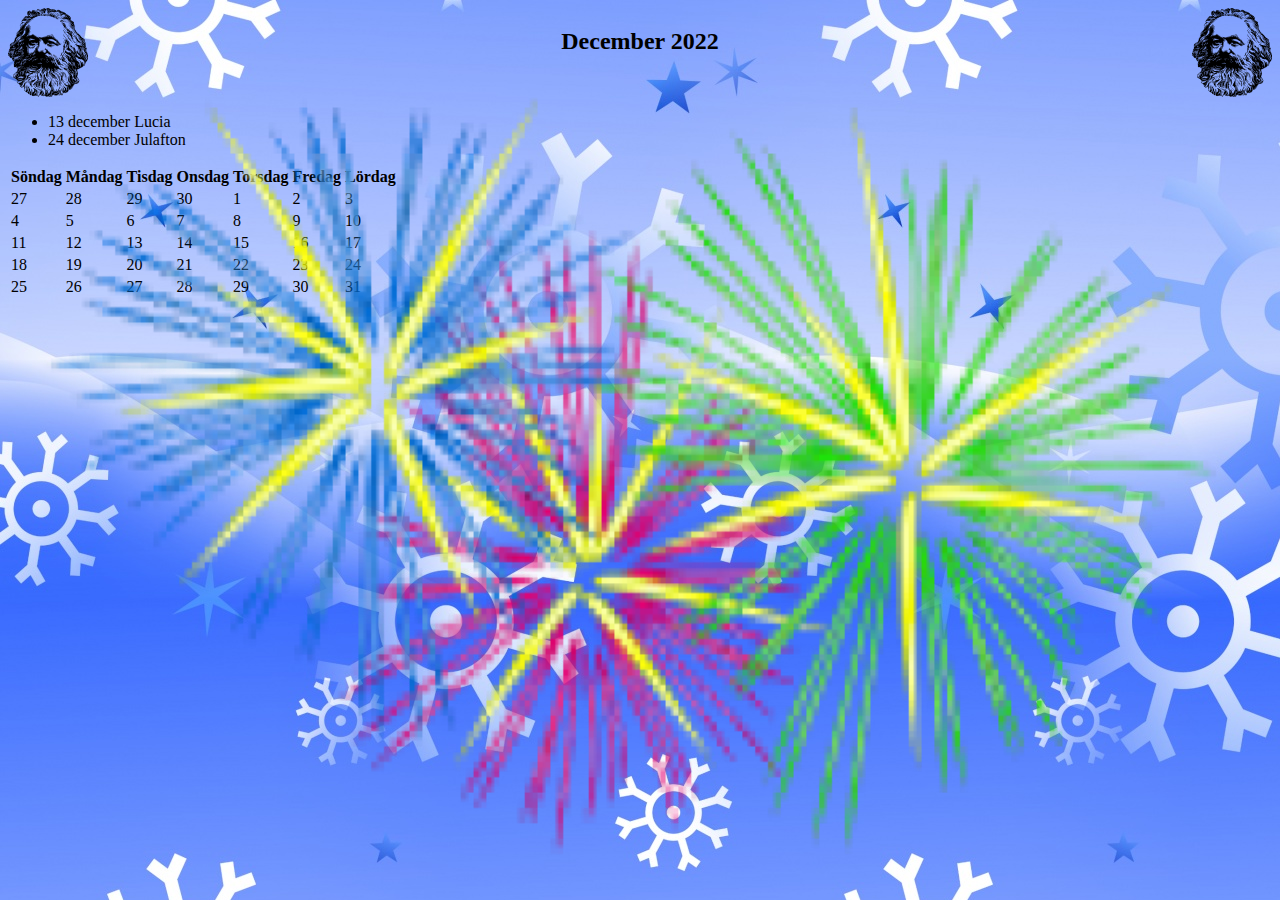
==== lek4_uppgift-2/index.html @ 1359afed "hejhej" ====
<!DOCTYPE html>
<html lang="se">
<head>
    <meta charset="UTF-8">
    <meta name="viewport" content="width=device-width, initial-scale=1.0">
    <title>Document</title>
    <link rel="stylesheet" href="style.css">
</head>
<body>
    <body>
        <div class="header">
          <img src="./img/santa_small.png" alt="Bild 1">
          <h2>December 2022</h2>
          <img src="./img/santa_small.png" alt="Bild 2">
        </div>
      
        <ul class="holidays">
          <li>13 december Lucia</li>
          <li>24 december Julafton</li>
          </ul>
      
          
          <table>
              <thead>
                  <tr>
                      <th>Söndag</th>
                      <th>Måndag</th>
                      <th>Tisdag</th>
                      <th>Onsdag</th>
                      <th>Torsdag</th>
                      <th>Fredag</th>
                      <th>Lördag</th>
                  </tr>
              </thead>
              <tbody>
                  <td>27</td>
                  <td>28</td>
                  <td>29</td>
                  <td>30</td>
                  <td>1</td>
                  <td>2</td>
                  <td>3</td>
                </tr>
                <tr>
                  <td>4</td>
                  <td>5</td>
                  <td>6</td>
                  <td>7</td>
                  <td>8</td>
                  <td>9</td>
                  <td>10</td>
                </tr>
                <tr>
                  <td>11</td>
                  <td>12</td>
                  <td>13</td>
                  <td>14</td>
                  <td>15</td>
                  <td>16</td>
                  <td>17</td>
                </tr>
                <tr>
                  <td>18</td>
                  <td>19</td>
                  <td>20</td>
                  <td>21</td>
                  <td>22</td>
                  <td>23</td>
                  <td>24</td>
                </tr>
                <tr>
                  <td>25</td>
                  <td>26</td>
                  <td>27</td>
                  <td>28</td>
                  <td>29</td>
                  <td>30</td>
                  <td>31</td>
                </tr>
              </tbody>
          </table>
      
        <img src="./img/fireworks_small.png" alt="Transparent bild" class="background">
      </body>
</body>
</html>
---- lek4_uppgift-2/style.css ----
body {
    background-image: url('./img/winter-snow.jpg');
    /* Anpassa bakgrundsbildens egenskaper här */
  }
  
  .header {
    display: flex;
    justify-content: space-between;
    /* Anpassa storlekar och marginaler för bilder och rubrik */
  }
  
  table {
    /* Stilar för tabellen, t.ex. border, cellpadding, cellspacing */
  }
  
  .background {
    position: absolute;
    top: 0;
    left: 0;
    width: 100%;
    height: 100%;
    /* Anpassa z-index för att kontrollera lagerordning */
  }
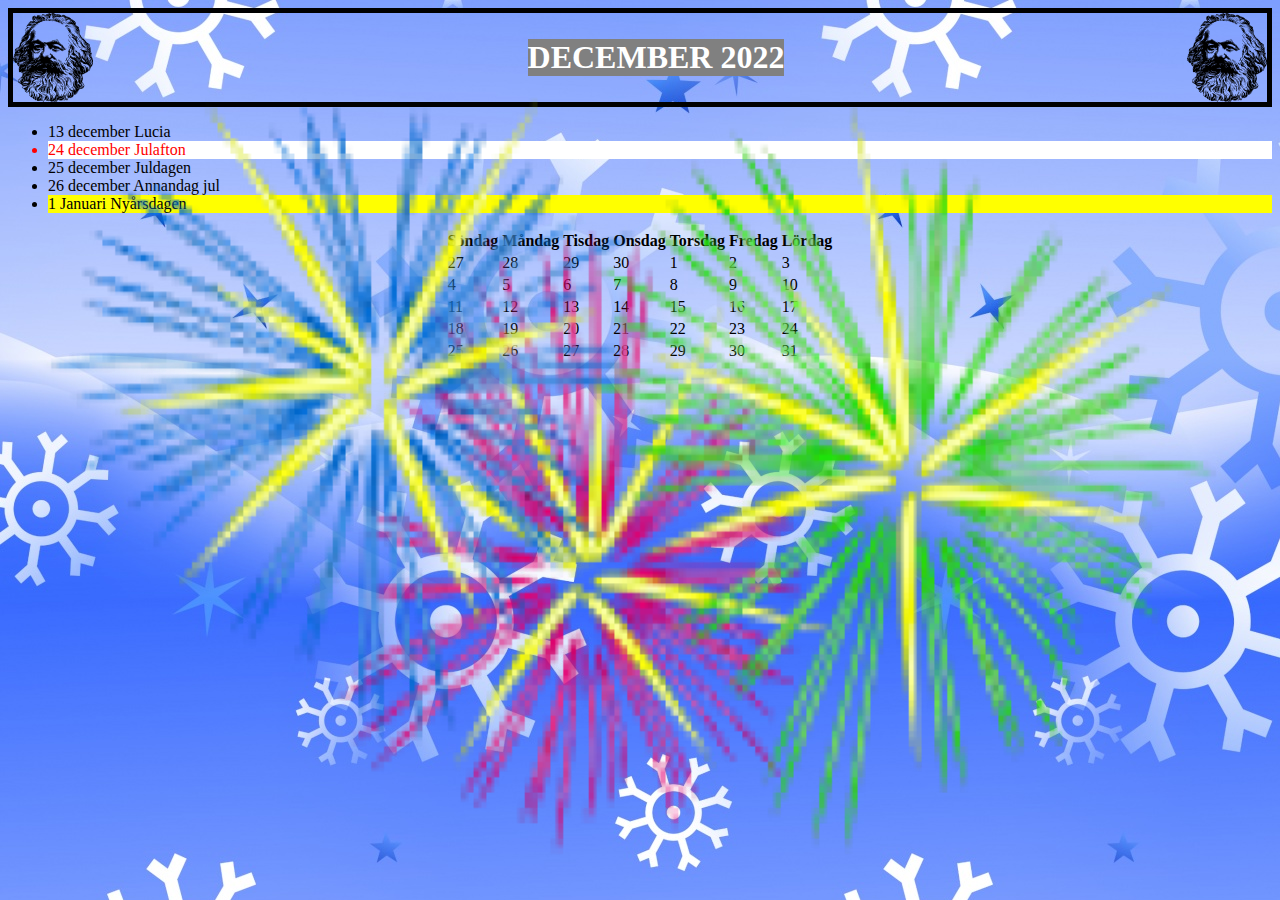
==== commit 63e8ed5d: "Julkalender" ====
--- a/lek4_uppgift-2/index.html
+++ b/lek4_uppgift-2/index.html
@@ -8,15 +8,20 @@
 </head>
 <body>
     <body>
+      <header>
         <div class="header">
           <img src="./img/santa_small.png" alt="Bild 1">
-          <h2>December 2022</h2>
+          <h1>DECEMBER 2022</h1>
           <img src="./img/santa_small.png" alt="Bild 2">
         </div>
+      </header>
       
         <ul class="holidays">
           <li>13 december Lucia</li>
-          <li>24 december Julafton</li>
+          <li id="rtwb">24 december Julafton</li>
+          <li>25 december Juldagen</li>
+          <li>26 december Annandag jul</li>
+          <li id="yb">1 Januari Nyårsdagen</li>
           </ul>
       
           
--- a/lek4_uppgift-2/style.css
+++ b/lek4_uppgift-2/style.css
@@ -1,23 +1,41 @@
 body {
-    background-image: url('./img/winter-snow.jpg');
-    /* Anpassa bakgrundsbildens egenskaper här */
-  }
-  
-  .header {
-    display: flex;
-    justify-content: space-between;
-    /* Anpassa storlekar och marginaler för bilder och rubrik */
-  }
-  
-  table {
-    /* Stilar för tabellen, t.ex. border, cellpadding, cellspacing */
-  }
-  
-  .background {
-    position: absolute;
-    top: 0;
-    left: 0;
-    width: 100%;
-    height: 100%;
-    /* Anpassa z-index för att kontrollera lagerordning */
-  }+  background-image: url('./img/winter-snow.jpg');
+}
+
+.header {
+  display: flex;
+  /* Space-between fungerar bättre än justify content... */
+  justify-content: space-between; 
+  align-items: center;
+  border: 5px solid black;
+}
+
+h1 {
+  background-color: gray;
+  color: white;
+  font-size: 2em;
+  margin-left: 1em;
+}
+
+table {
+  margin: 0 auto;
+}
+
+.background {
+  position: absolute;
+  top: 0;
+  left: 0;
+  width: 100%;
+  height: 100%;
+}
+
+
+/* ID-Stilar */
+#rtwb {
+  background-color: white;
+  color: red;
+}
+
+#yb {
+  background-color: yellow;
+}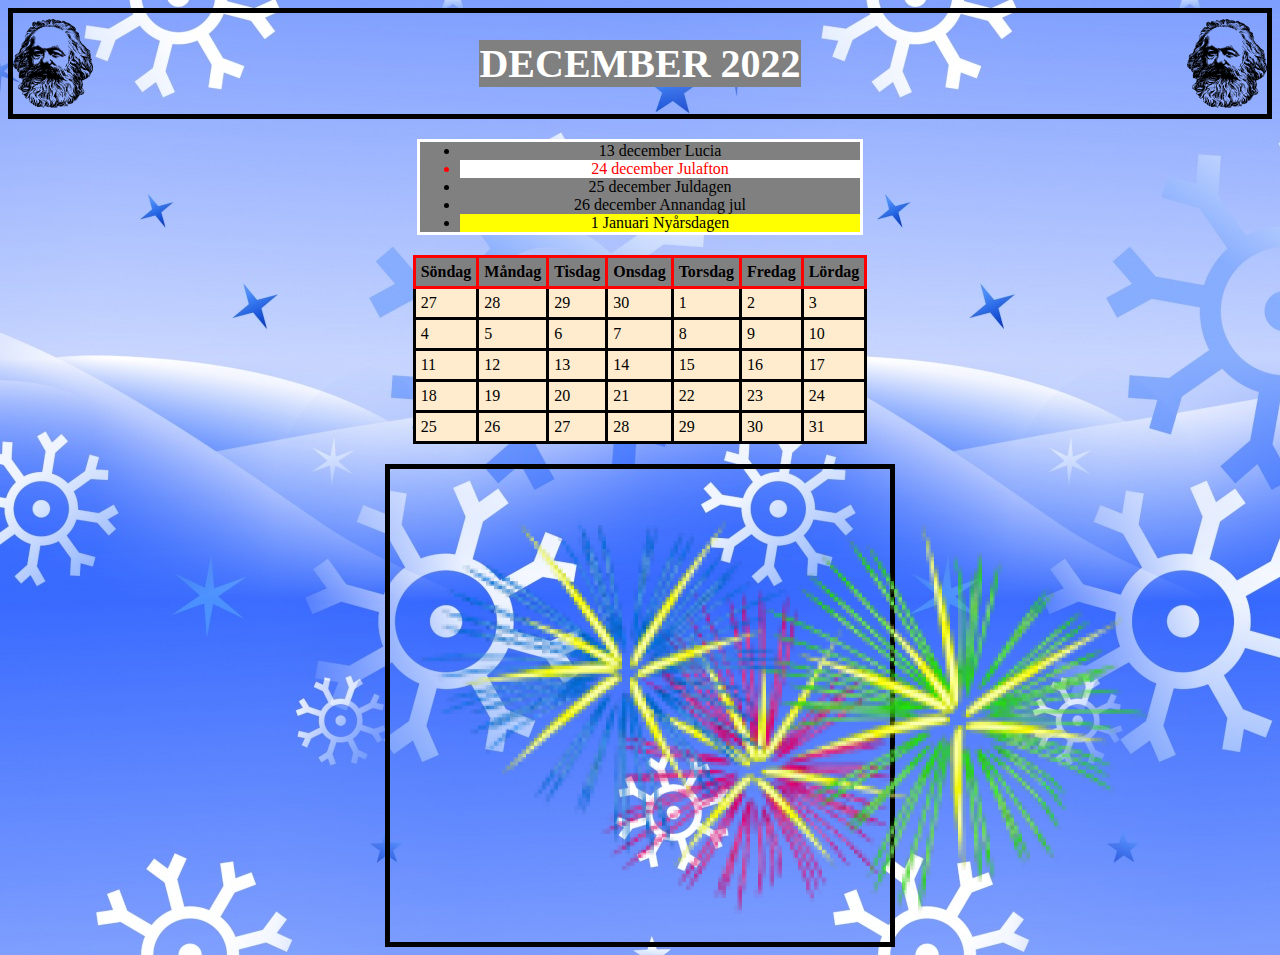
==== commit 31b7aa50: "fixed some small things" ====
--- a/lek4_uppgift-2/index.html
+++ b/lek4_uppgift-2/index.html
@@ -7,16 +7,14 @@
     <link rel="stylesheet" href="style.css">
 </head>
 <body>
-    <body>
-      <header>
         <div class="header">
           <img src="./img/santa_small.png" alt="Bild 1">
           <h1>DECEMBER 2022</h1>
           <img src="./img/santa_small.png" alt="Bild 2">
         </div>
-      </header>
+
       
-        <ul class="holidays">
+        <ul class="helgdagar">
           <li>13 december Lucia</li>
           <li id="rtwb">24 december Julafton</li>
           <li>25 december Juldagen</li>
@@ -85,7 +83,8 @@
               </tbody>
           </table>
       
-        <img src="./img/fireworks_small.png" alt="Transparent bild" class="background">
-      </body>
+          <div class="footer-bild">
+            <img src="./img/fireworks_small.png" alt="Transparent bild">
+          </div>
 </body>
 </html>--- a/lek4_uppgift-2/style.css
+++ b/lek4_uppgift-2/style.css
@@ -4,30 +4,57 @@
 
 .header {
   display: flex;
+  text-align: center;
   /* Space-between fungerar bättre än justify content... */
-  justify-content: space-between; 
+  justify-content: space-between;
   align-items: center;
   border: 5px solid black;
+  color: white;
 }
 
-h1 {
+.header h1 {
   background-color: gray;
-  color: white;
-  font-size: 2em;
-  margin-left: 1em;
+  font-size: 40px;
+}
+
+.helgdagar {
+  background-color: gray;
+  border: 3px solid white;
+  width: 400px;
+  margin: 0 auto;
+  text-align: center;
+  margin-top: 20px;
 }
 
 table {
   margin: 0 auto;
+  margin-top: 20px;
+  margin-bottom: 20px;
+  background-color: blanchedalmond;
+  color: black;
+  border: 1px solid black;
+  border-collapse: collapse;
 }
 
-.background {
-  position: absolute;
-  top: 0;
-  left: 0;
-  width: 100%;
-  height: 100%;
+table tr th {
+  background-color: gray;
+  color: black;
+  border: 3px solid red;
+  padding: 5px;
 }
+
+table tr td {
+  border: 3px solid black;
+  padding: 5px;
+}
+
+.footer-bild {
+  border: 5px solid black;
+  width: 500px;
+  margin: 0 auto;
+  text-align: center;
+}
+
 
 
 /* ID-Stilar */
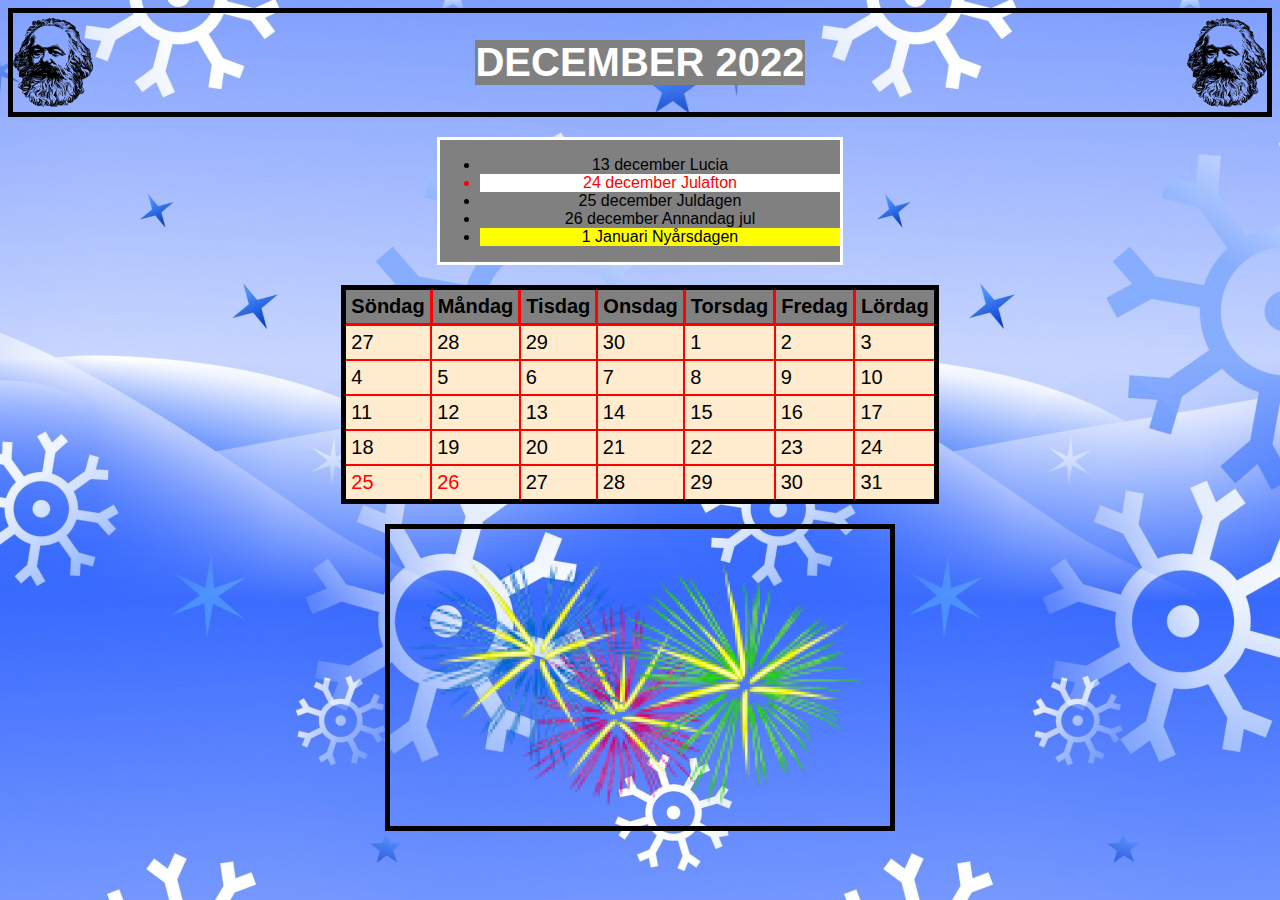
==== commit 97332e48: "finished project" ====
--- a/lek4_uppgift-2/index.html
+++ b/lek4_uppgift-2/index.html
@@ -1,90 +1,97 @@
 <!DOCTYPE html>
 <html lang="se">
+
 <head>
-    <meta charset="UTF-8">
-    <meta name="viewport" content="width=device-width, initial-scale=1.0">
-    <title>Document</title>
-    <link rel="stylesheet" href="style.css">
+  <meta charset="UTF-8">
+  <meta name="viewport" content="width=device-width, initial-scale=1.0">
+  <title>Document</title>
+  <link rel="stylesheet" href="style.css">
 </head>
+
 <body>
-        <div class="header">
-          <img src="./img/santa_small.png" alt="Bild 1">
-          <h1>DECEMBER 2022</h1>
-          <img src="./img/santa_small.png" alt="Bild 2">
-        </div>
 
-      
-        <ul class="helgdagar">
-          <li>13 december Lucia</li>
-          <li id="rtwb">24 december Julafton</li>
-          <li>25 december Juldagen</li>
-          <li>26 december Annandag jul</li>
-          <li id="yb">1 Januari Nyårsdagen</li>
-          </ul>
-      
-          
-          <table>
-              <thead>
-                  <tr>
-                      <th>Söndag</th>
-                      <th>Måndag</th>
-                      <th>Tisdag</th>
-                      <th>Onsdag</th>
-                      <th>Torsdag</th>
-                      <th>Fredag</th>
-                      <th>Lördag</th>
-                  </tr>
-              </thead>
-              <tbody>
-                  <td>27</td>
-                  <td>28</td>
-                  <td>29</td>
-                  <td>30</td>
-                  <td>1</td>
-                  <td>2</td>
-                  <td>3</td>
-                </tr>
-                <tr>
-                  <td>4</td>
-                  <td>5</td>
-                  <td>6</td>
-                  <td>7</td>
-                  <td>8</td>
-                  <td>9</td>
-                  <td>10</td>
-                </tr>
-                <tr>
-                  <td>11</td>
-                  <td>12</td>
-                  <td>13</td>
-                  <td>14</td>
-                  <td>15</td>
-                  <td>16</td>
-                  <td>17</td>
-                </tr>
-                <tr>
-                  <td>18</td>
-                  <td>19</td>
-                  <td>20</td>
-                  <td>21</td>
-                  <td>22</td>
-                  <td>23</td>
-                  <td>24</td>
-                </tr>
-                <tr>
-                  <td>25</td>
-                  <td>26</td>
-                  <td>27</td>
-                  <td>28</td>
-                  <td>29</td>
-                  <td>30</td>
-                  <td>31</td>
-                </tr>
-              </tbody>
-          </table>
-      
-          <div class="footer-bild">
-            <img src="./img/fireworks_small.png" alt="Transparent bild">
-          </div>
+  <div class="header">
+    <img src="./img/santa_small.png" alt="Bild 1">
+    <h1>DECEMBER 2022</h1>
+    <img src="./img/santa_small.png" alt="Bild 2">
+  </div>
+
+
+  <div class="helgdagar">
+    <ul>
+      <li>13 december Lucia</li>
+      <li id="rtwb">24 december Julafton</li>
+      <li>25 december Juldagen</li>
+      <li>26 december Annandag jul</li>
+      <li id="yb">1 Januari Nyårsdagen</li>
+    </ul>
+  </div>
+
+  <table>
+    <thead>
+      <tr>
+        <th>Söndag</th>
+        <th>Måndag</th>
+        <th>Tisdag</th>
+        <th>Onsdag</th>
+        <th>Torsdag</th>
+        <th>Fredag</th>
+        <th>Lördag</th>
+      </tr>
+    </thead>
+    <tbody>
+      <tr>
+        <td>27</td>
+        <td>28</td>
+        <td>29</td>
+        <td>30</td>
+        <td>1</td>
+        <td>2</td>
+        <td>3</td>
+      </tr>
+      <tr>
+        <td>4</td>
+        <td>5</td>
+        <td>6</td>
+        <td>7</td>
+        <td>8</td>
+        <td>9</td>
+        <td>10</td>
+      </tr>
+      <tr>
+        <td>11</td>
+        <td>12</td>
+        <td>13</td>
+        <td>14</td>
+        <td>15</td>
+        <td>16</td>
+        <td>17</td>
+      </tr>
+      <tr>
+        <td>18</td>
+        <td>19</td>
+        <td>20</td>
+        <td>21</td>
+        <td>22</td>
+        <td>23</td>
+        <td>24</td>
+      </tr>
+      <tr>
+        <td id="rday">25</td>
+        <td id="rday">26</td>
+        <td>27</td>
+        <td>28</td>
+        <td>29</td>
+        <td>30</td>
+        <td>31</td>
+      </tr>
+    </tbody>
+  </table>
+
+  <div class="footer-bild">
+    <img src="./img/fireworks_small.png" alt="Transparent bild">
+  </div>
+
 </body>
+
 </html>--- a/lek4_uppgift-2/style.css
+++ b/lek4_uppgift-2/style.css
@@ -1,5 +1,6 @@
 body {
   background-image: url('./img/winter-snow.jpg');
+  font-family: 'Arial', sans-serif;
 }
 
 .header {
@@ -30,10 +31,11 @@
   margin: 0 auto;
   margin-top: 20px;
   margin-bottom: 20px;
+  font-size: 20px;
   background-color: blanchedalmond;
   color: black;
-  border: 1px solid black;
   border-collapse: collapse;
+  border: 5px solid black;
 }
 
 table tr th {
@@ -44,7 +46,7 @@
 }
 
 table tr td {
-  border: 3px solid black;
+  border: 2px solid red;
   padding: 5px;
 }
 
@@ -53,6 +55,10 @@
   width: 500px;
   margin: 0 auto;
   text-align: center;
+}
+
+.footer-bild img {
+  width: 100%;
 }
 
 
@@ -65,4 +71,8 @@
 
 #yb {
   background-color: yellow;
+}
+
+#rday {
+  color: red;
 }